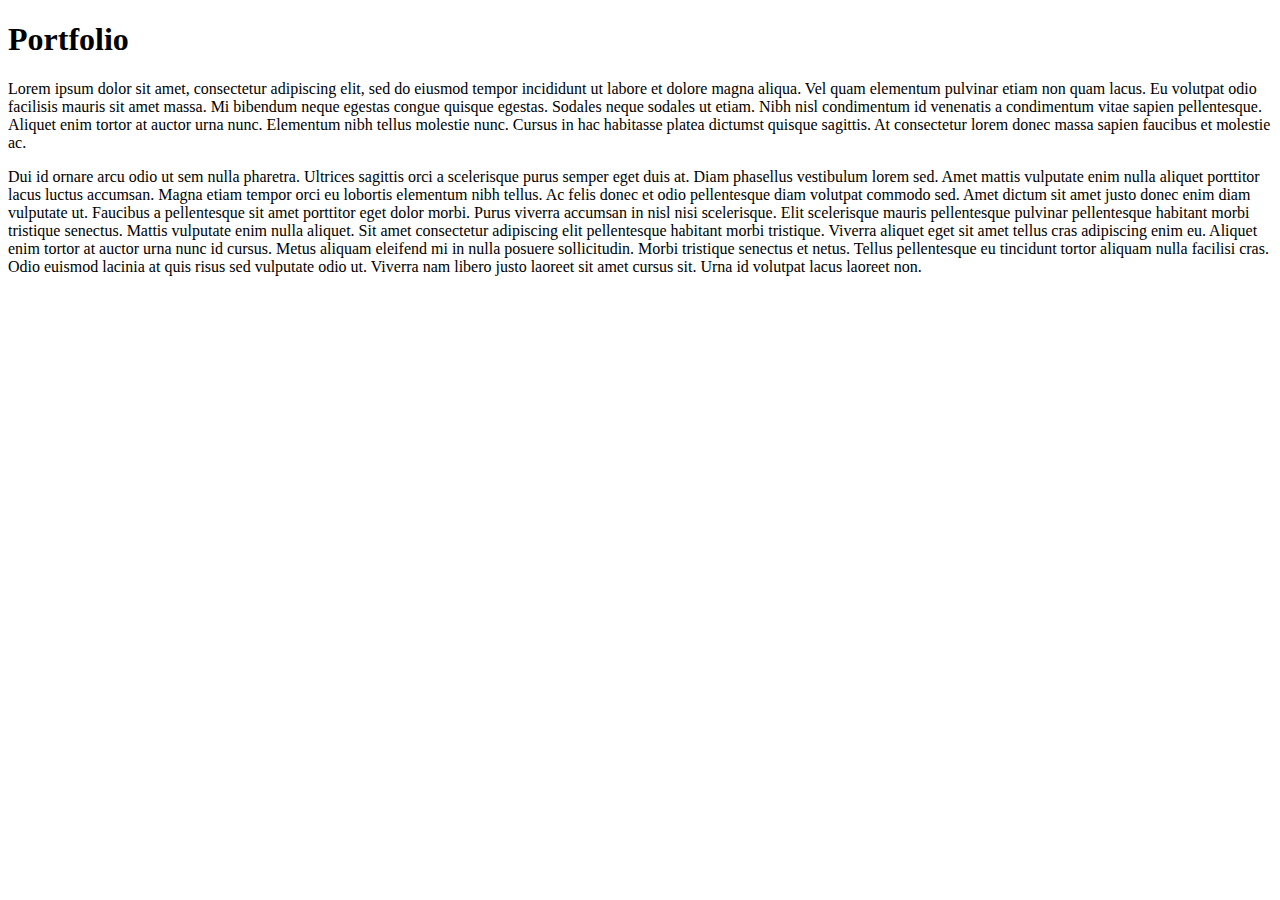
==== portfolio.html @ 427e9a0f "Basic Markup Files" ====
<!DOCTYPE html>
	<head>
		<meta charset="utf-8" />
		<link rel="stylesheet" href="styles/normalize.css" />
		<link rel="stylesheet" href="styles/main.css" />
		<link rel="icon" href="images/favicon.png" />
	</head>
	<body>
		<h1>Portfolio</h1>
		<p>Lorem ipsum dolor sit amet, consectetur adipiscing elit, sed do eiusmod tempor incididunt ut labore et dolore magna aliqua. Vel quam elementum pulvinar etiam non quam lacus. Eu volutpat odio facilisis mauris sit amet massa. Mi bibendum neque egestas congue quisque egestas. Sodales neque sodales ut etiam. Nibh nisl condimentum id venenatis a condimentum vitae sapien pellentesque. Aliquet enim tortor at auctor urna nunc. Elementum nibh tellus molestie nunc. Cursus in hac habitasse platea dictumst quisque sagittis. At consectetur lorem donec massa sapien faucibus et molestie ac.</p>

		<p>Dui id ornare arcu odio ut sem nulla pharetra. Ultrices sagittis orci a scelerisque purus semper eget duis at. Diam phasellus vestibulum lorem sed. Amet mattis vulputate enim nulla aliquet porttitor lacus luctus accumsan. Magna etiam tempor orci eu lobortis elementum nibh tellus. Ac felis donec et odio pellentesque diam volutpat commodo sed. Amet dictum sit amet justo donec enim diam vulputate ut. Faucibus a pellentesque sit amet porttitor eget dolor morbi. Purus viverra accumsan in nisl nisi scelerisque. Elit scelerisque mauris pellentesque pulvinar pellentesque habitant morbi tristique senectus. Mattis vulputate enim nulla aliquet. Sit amet consectetur adipiscing elit pellentesque habitant morbi tristique. Viverra aliquet eget sit amet tellus cras adipiscing enim eu. Aliquet enim tortor at auctor urna nunc id cursus. Metus aliquam eleifend mi in nulla posuere sollicitudin. Morbi tristique senectus et netus. Tellus pellentesque eu tincidunt tortor aliquam nulla facilisi cras. Odio euismod lacinia at quis risus sed vulputate odio ut. Viverra nam libero justo laoreet sit amet cursus sit. Urna id volutpat lacus laoreet non.</p>
		<script src="scripts/thing.js"></script>
	</body>
</html>
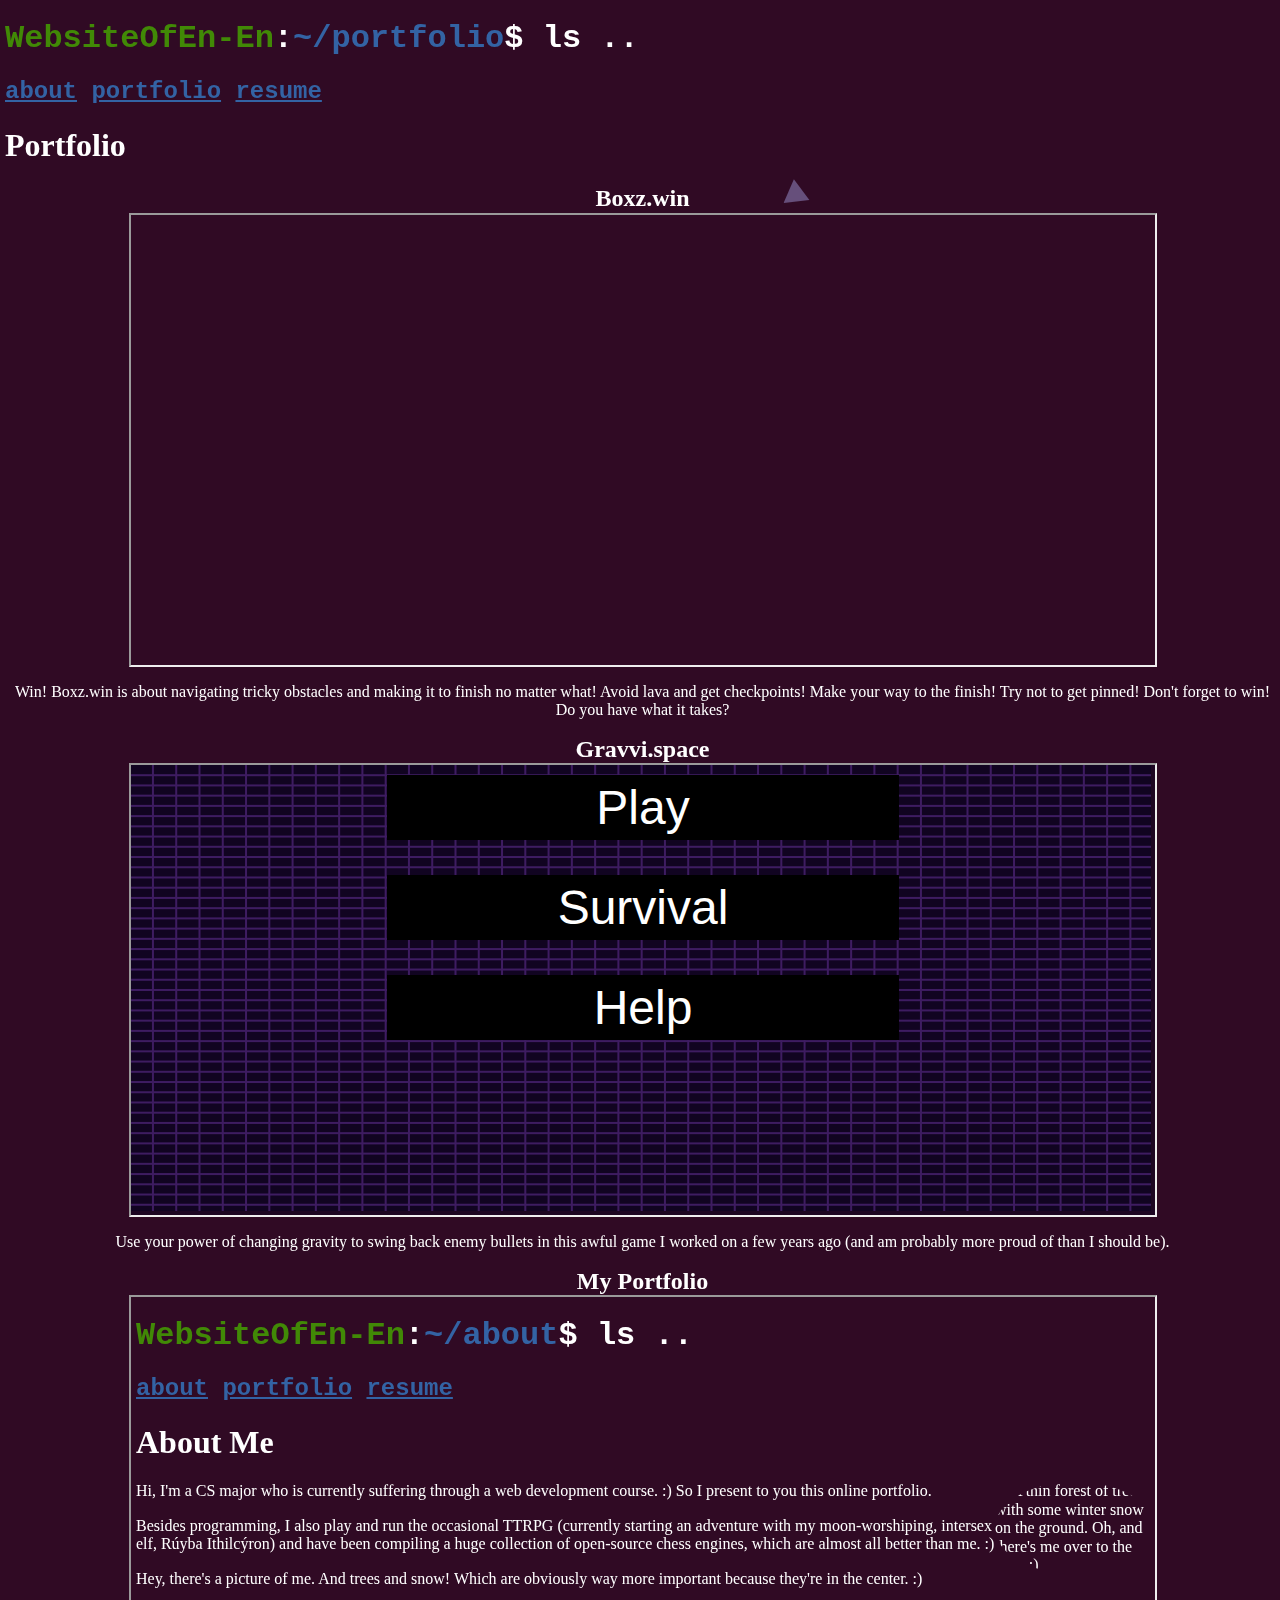
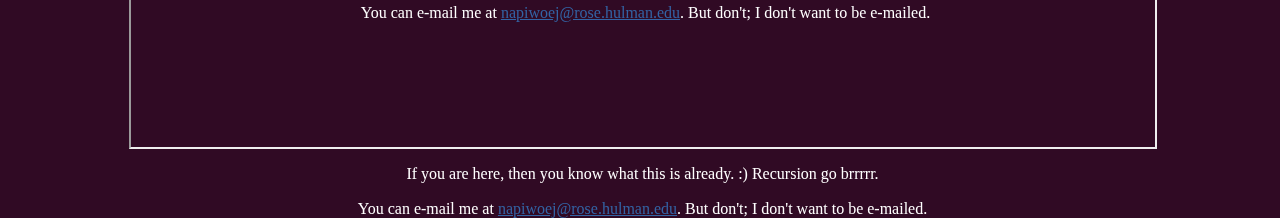
==== commit 35214606: "Add files via upload" ====
--- a/portfolio.html
+++ b/portfolio.html
@@ -1,15 +1,82 @@
 <!DOCTYPE html>
+<html lang="en">
 	<head>
 		<meta charset="utf-8" />
 		<link rel="stylesheet" href="styles/normalize.css" />
 		<link rel="stylesheet" href="styles/main.css" />
-		<link rel="icon" href="images/favicon.png" />
+		<link rel="icon" href="images/favicon.ico" />
+		<style>
+			@import url('https://fonts.googleapis.com/css2?family=Open+Sans&family=Ubuntu+Mono&display=swap');
+		</style> 
 	</head>
-	<body>
+	<body id="body">
+		<canvas id="canvas" width="0" height="0"></canvas>
+		<header>
+			<h1 class="wrapText">
+				<span style="color: #418906">W</span
+				><span style="color: #418906">e</span
+				><span style="color: #418906">b</span
+				><span style="color: #418906">s</span
+				><span style="color: #418906">i</span
+				><span style="color: #418906">t</span
+				><span style="color: #418906">e</span
+				><span style="color: #418906">O</span
+				><span style="color: #418906">f</span
+				><span style="color: #418906">E</span
+				><span style="color: #418906">n</span
+				><span style="color: #418906">&#x2011;</span
+				><span style="color: #418906">E</span
+				><span style="color: #418906">n</span
+				><span>:</span
+				><span style="color: #3363a4">~</span
+				><span style="color: #3363a4">/</span
+				><span style="color: #3363a4">p</span
+				><span style="color: #3363a4">o</span
+				><span style="color: #3363a4">r</span
+				><span style="color: #3363a4">t</span
+				><span style="color: #3363a4">f</span
+				><span style="color: #3363a4">o</span
+				><span style="color: #3363a4">l</span
+				><span style="color: #3363a4">i</span
+				><span style="color: #3363a4">o</span
+				><span>$</span
+				><span>&#xA0;</span
+				><span>l</span
+				><span>s</span
+				><span>&#xA0;</span
+				><span>.</span
+				><span>.</span>
+			</h1>
+			<h2 class="wrapText">
+				<a href="about.html">about</a>
+				<span>&nbsp;</span>
+				<a href="portfolio.html">portfolio</a>
+				<span>&nbsp;</span>
+				<a href="resume.html">resume</a>
+			</h2>
+		</header>
+
 		<h1>Portfolio</h1>
-		<p>Lorem ipsum dolor sit amet, consectetur adipiscing elit, sed do eiusmod tempor incididunt ut labore et dolore magna aliqua. Vel quam elementum pulvinar etiam non quam lacus. Eu volutpat odio facilisis mauris sit amet massa. Mi bibendum neque egestas congue quisque egestas. Sodales neque sodales ut etiam. Nibh nisl condimentum id venenatis a condimentum vitae sapien pellentesque. Aliquet enim tortor at auctor urna nunc. Elementum nibh tellus molestie nunc. Cursus in hac habitasse platea dictumst quisque sagittis. At consectetur lorem donec massa sapien faucibus et molestie ac.</p>
 
-		<p>Dui id ornare arcu odio ut sem nulla pharetra. Ultrices sagittis orci a scelerisque purus semper eget duis at. Diam phasellus vestibulum lorem sed. Amet mattis vulputate enim nulla aliquet porttitor lacus luctus accumsan. Magna etiam tempor orci eu lobortis elementum nibh tellus. Ac felis donec et odio pellentesque diam volutpat commodo sed. Amet dictum sit amet justo donec enim diam vulputate ut. Faucibus a pellentesque sit amet porttitor eget dolor morbi. Purus viverra accumsan in nisl nisi scelerisque. Elit scelerisque mauris pellentesque pulvinar pellentesque habitant morbi tristique senectus. Mattis vulputate enim nulla aliquet. Sit amet consectetur adipiscing elit pellentesque habitant morbi tristique. Viverra aliquet eget sit amet tellus cras adipiscing enim eu. Aliquet enim tortor at auctor urna nunc id cursus. Metus aliquam eleifend mi in nulla posuere sollicitudin. Morbi tristique senectus et netus. Tellus pellentesque eu tincidunt tortor aliquam nulla facilisi cras. Odio euismod lacinia at quis risus sed vulputate odio ut. Viverra nam libero justo laoreet sit amet cursus sit. Urna id volutpat lacus laoreet non.</p>
-		<script src="scripts/thing.js"></script>
+		<span class="vertAlign">
+			<h2 class="center">Boxz.win</h2>
+			<iframe class="center" src="https://boxz.win"></iframe>
+			<p>Win! Boxz.win is about navigating tricky obstacles and making it to finish no matter what! Avoid lava and get checkpoints! Make your way to the finish! Try not to get pinned! Don't forget to win! Do you have what it takes?</p>
+			<h2 class="center">Gravvi.space</h2>
+			<iframe class="center" src="Gravvi\index.html"></iframe>
+			<p>Use your power of changing gravity to swing back enemy bullets in this awful game I worked on a few years ago (and am probably more proud of than I should be).</p>
+			<h2 class="center">My Portfolio</h2>
+			<iframe class="center" src="about.html"></iframe>
+			<p>If you are here, then you know what this is already. :) Recursion go brrrrr.</p>
+		</span>
+
+
+		<button id="up-btn" onclick="moveUp()">Up</button>
+		<footer>
+			You can e-mail me at <a href="mailto:napiwoej@rose-hulman.edu">napiwoej@rose.hulman.edu</a>.
+			But don't; I don't want to be e-mailed.
+		</footer>
+		<script src="scripts/background.js"></script>
+		<script src="scripts/moveup.js"></script>
 	</body>
 </html>
--- a/styles/main.css
+++ b/styles/main.css
@@ -0,0 +1,105 @@
+body {
+    background: #300a24;
+}
+body > * {
+    margin-left: 5px;
+    color: white;
+}
+
+header * {
+    font-family: 'Ubuntu Mono', 'Consolas', monospace;
+    margin-bottom: 0px;
+}
+.wrapText {
+    display: flex;
+    flex-flow: row wrap;
+    justify-content: flex-start;
+    width: 100%;
+}
+
+a {
+    color: #3363a4;
+}
+a:hover {
+    color: #ee2828;
+}
+footer {
+    text-align: center;
+}
+
+canvas {
+    position: absolute;
+    left: 0;
+    top: 0;
+    /* Trick from https://www.tutorialspoint.com/Is-it-possible-to-have-an-HTML-canvas-element-in-the-background-of-my-page to put canvas in background*/
+    z-index: -1;
+    margin-left: 0px;
+ }
+ #up-btn {
+    display: hide;
+    opacity: 0;
+    position: fixed;
+    color: black;
+    background-color: #90909070;
+    padding: 20px;
+    bottom: 0px;
+    right: 0px;
+ }
+
+ /* For about.html */
+ img {
+     /* Makes a square image into a circle (see https://stackoverflow.com/questions/22445276/how-to-turn-images-into-circle-shape-bootstrap-3) */
+    border-radius: 50%;
+    float: right;
+    width: 10em;
+ }
+
+/* For portfolio.html */
+.center {
+    text-align: center;
+    display: flex;
+    margin: auto;
+}
+iframe {
+    width: 80vw !important; 
+    height: 50vh !important;
+}
+.vertAlign {
+    text-align: center;
+    display: flex;
+    justify-content: center;
+    flex-direction: column;
+}
+
+
+/* For resume.html */
+table tr td {
+    padding-top: 0px;
+    padding-bottom: 0px;
+}
+
+table ul {
+    margin: 0px;
+    padding-top: 2px;
+}
+table ul li {
+    padding-top: 0px;
+    padding-bottom: 2px;
+}
+.table-list-last {
+    padding-bottom: 0px;
+}
+
+.list-header {
+    font-style: italic;
+}
+.heading {
+    font-weight: bold;
+    vertical-align: text-top;
+}
+
+.resume-dates {
+    text-align: right;
+    vertical-align: top;
+    font-weight: bold;
+}